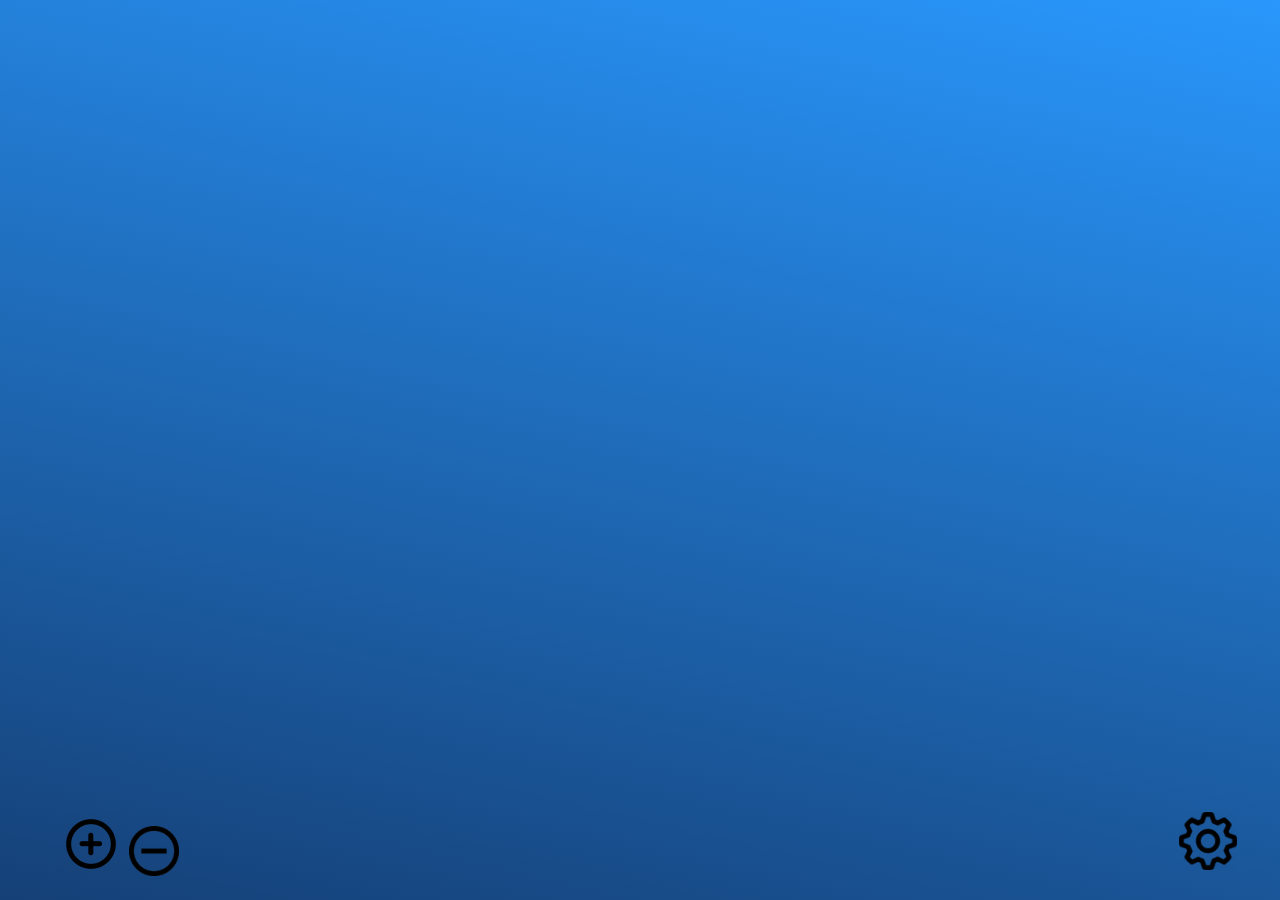
==== index.html @ 2e316955 "adds the ability to edit tile URLs and Titles" ====
<!DOCTYPE html>
<html>
<head>
    <title>New Tab</title>
        <!--Icons
            ============================-->
            <link rel="icon" type="image/png" href="static/images/beautifulicon.ico" />
        <!--CSS and Bootstrap
            ============================-->
            <link rel="stylesheet" href="static/portals.css">
            <link rel="stylesheet" href="static/menus.css">
            <!--<link rel="stylesheet" href="https://maxcdn.bootstrapcdn.com/bootswatch/3.3.7/readable/bootstrap.min.css">-->
        </head>
        <body>

            <main>
                <div class="left">
                    <div class="plusSignMenu hidden">
                        <h3> Add a new tile to your grid:</h3>
                        <input type="text" id="tileUrl" placeholder="URL - must include http(s)://" required/>
                        <input type="text" id="tileTitle" placeholder="add name of website here" required/>
                        <select id="tileCategory" placeholder="choose category" list="categoryList">
                            <option value="Productivity">Productivity</option>
                            <option value="Entertainment">Entertainment</option>
                            <option value="News">News</option>
                            <option value="Crafts">Crafts</option>
                            <option value="Uncategorized">Uncategorized</option>
                        </select>
                        <hr>
                        <button id="cancelAddTile">Cancel</button>
                        <button id="addTileButton">Add to grid!</button>
                    </div>
                    <div id="minusSignMenu" class="minusSignMenu hidden">
                        <h3>Edit or delete a tile</h3>
                        <p>Click a tile in your grid to edit or delete</p>
                        <input type="text" id="editTileUrl" placeholder="URL - must include http(s)://" required/>
                        <input type="text" id="editTileTitle" placeholder="edit name of website here" required/>
                        <select id="tileCategory" placeholder="choose category" list="categoryList">
                            <option value="Productivity">Productivity</option>
                            <option value="Entertainment">Entertainment</option>
                            <option value="News">News</option>
                            <option value="Crafts">Crafts</option>
                            <option value="Uncategorized">Uncategorized</option>
                        </select>
                        <hr>
                        <button id="cancelEditTile">Cancel</button>
                        <button id="editTileButton">Save changes D:</button>
                        <button id="deleteTileButton"><span style="background-color: red;">DELETE</span></button>
                    </div>
                </div>
                <!--Content: The grid of links, possibly using bootstrap cards?-->
                <div class="container">
                    <div id="grid"> 
                    </div>
                </div>
                <div class="right">

                <div class="settingsMenu hidden">
                        
                    <h3>Choose your grid size below:</h3>
                    <select id="gridSize">
                        <option value="3">3</option>
                        <option value="4">4</option>
                        <option value="9">9</option>
                        <option value="12">12</option>
                        <option value="18">18</option>
                    </select>
                        
                        
                        
                    <h3>Choose your background style below:</h3>
                    <select id="background-choice">
                        
                        <option value="gradient">Gradient</option>
                        
                        <option value="animated-gradient">Animated Gradient</option>
                        
                        <option value="solid-fill">Solid Color</option>
                        
                        <option value="no-color">No Background</option>
                        
                    </select>
                </div>
            </div>
        </main>

        <footer>
            <!--Content: The 2 icons described below, possibly a link to the portals landing page? (future version)-->
            <div class="footer1">
                <img height="64px" width="64px" id="plusSign" src="static/images/plussign.png">
                <img height="50px" width="50px" id="minusSign" src="static/images/minussign.png">

                
                <!-- <span class="center">Portals</span>  -->
            </div>
            <div class="footer2">

                <img height="58px" width="58px" id="cog" src="static/images/beautifulicog.png">
            </div>
        </footer>
    </body>
    <!--JS and JQuery scripts
        =================================-->
        <script src="gridSize.js"></script>
        <script src="portals.js"></script>
        <script src="background.js"></script>
        <script src="menus.js"></script>
        <script src="addTile.js"></script>
        <script src="editTile.js"></script>
        <script src="chromeBackground.js"></script>
        

    <!--<script
        src="http://code.jquery.com/jquery-3.2.1.min.js"
        integrity="sha256-hwg4gsxgFZhOsEEamdOYGBf13FyQuiTwlAQgxVSNgt4="
        crossorigin="anonymous">
    </script>
    <script src="https://maxcdn.bootstrapcdn.com/bootstrap/3.3.7/js/bootstrap.min.js"></script>-->
    </html>

<!--Requirements
====================
-User should see a grid containing their custom links in the middle of the page. Size: default to 9?  
-Each link will have text displaying either the URL or the user-selected name
-Each link will display a thumbnail image (image should be a screenshot of the site)
-User should see an icon in the bottom left-hand corner that allows them to add a link to their grid
-User should see another icon in the bottom right-hand corner that allows them to edit (rename, delete 
    and in version 2, reorder their grid panel)
-->
---- static/portals.css ----
html {
    padding: 0;
    margin: 0;
    width: 100vw;
    height: 100vh;
    font-family: Arial, Helvetica, sans-serif;
    font-size: 1.2em;

}
main {
    display: grid;
    grid-template-columns: flex;
    grid-template-rows: 92% 8%;
}
.container {
	width: 40%;
    height:100%;
	margin: 20px auto;
}

#grid {
    margin: 7% auto;
    display:grid;
    grid-template-columns: 31% 31% 31%;
    grid-template-rows: 16% 16% 16% 16% 16% 16% 16% ;
    grid-row-gap: 10%;
}
.square {
    display:grid;
    grid-template-columns: 100%;
    grid-template-rows: 25px 110px;
    grid-row-gap: 10%;
	background-color: silver;
	float: left;
	margin: 2% 6.66%;
    overflow:hidden;
    border-radius: 3%;
    box-shadow: 2px 2px 1px #888888;
    text-transform:capitalize;
}

.thumbnail {
    overflow:hidden;
}

.placeholder {
    display:grid;
    grid-template-columns: 100%;
    grid-template-rows: 25px 110px;
    grid-row-gap: 10%;
    background-color: white;
    opacity: .3;
    overflow:hidden;
    border-radius: 3%;
    margin: 2% 6.66%;
}

.plus-sign {
    margin: 0 auto;
}

 .left {
    position: absolute;
    top: 50%;
    bottom: 10%;
    right: 80%;
}
.right {
    position: absolute;
    top: 50%;
    bottom: 10%;
    left: 80%;
} 

footer {
    position: fixed;
    bottom: 0px;
    width: 100%;
    display: grid;
    grid-template-columns: 50% 50%;

}
.footer1 {
    margin: 3% 3% 3% 8%;
    text-align: left;
    width: 100%;
}

.footer2 {
    margin: 3% 8% 3% 3%;
    text-align: right;
}

.favicon {
    padding: 4px;
    border-radius: 30%;
}

 img.favicon {
    height: 19px;
    width: 19px;
 }

.tileheader {
    background: white;
    display:grid;
    grid-template-columns: 30px 170px;
    grid-template-rows: 30px;
}

.titlediv {
    padding-top: 2%;
    overflow: none;
    padding-bottom: 4px;
    
    white-space: nowrap;
}

a {
    text-decoration: none;
    color: black;
}
/*color options
==========================*/

/*Keyframes
===========================*/

@keyframes CustomAnimationRad { 
    0%{background-position:76% 100%}
    25%{background-position:25% 100%}
    75%{background-position:76% 0%}
    100%{background-position:76% 100%}
}

@keyframes CustomAnimationLin { 
    0%{background-position:0% 79%}
    50%{background-position:100% 22%}
    100%{background-position:0% 79%}
}
---- static/menus.css ----
.settingsMenu {
	
	background-color: white;
	border: 1px solid black;
	border-radius: 3%;
	height: 300px;
	width: 150px;
	text-align: center;
	vertical-align: middle;
	margin-right: 0;
}

.plusSignMenu {
	background-color: white;
	border: 1px solid black;
	border-radius: 3%;
	height: 190px;
	width: 175px;
	text-align: center;
	vertical-align: middle;
	margin-right: 0;
}

.minusSignMenu {
	background-color: white;
	border: 1px solid black;
	border-radius: 3%;
	height: 260px;
	width: 175px;
	text-align: center;
	vertical-align: middle;
	margin-right: 0;
}

.hidden {
	display: none;
}

input.error::-webkit-input-placeholder {
  color: red;
}

/* TODO: fix width of labels */
#tileUrl, #tileTitle, #tileCategory{
	width: 165px;
}
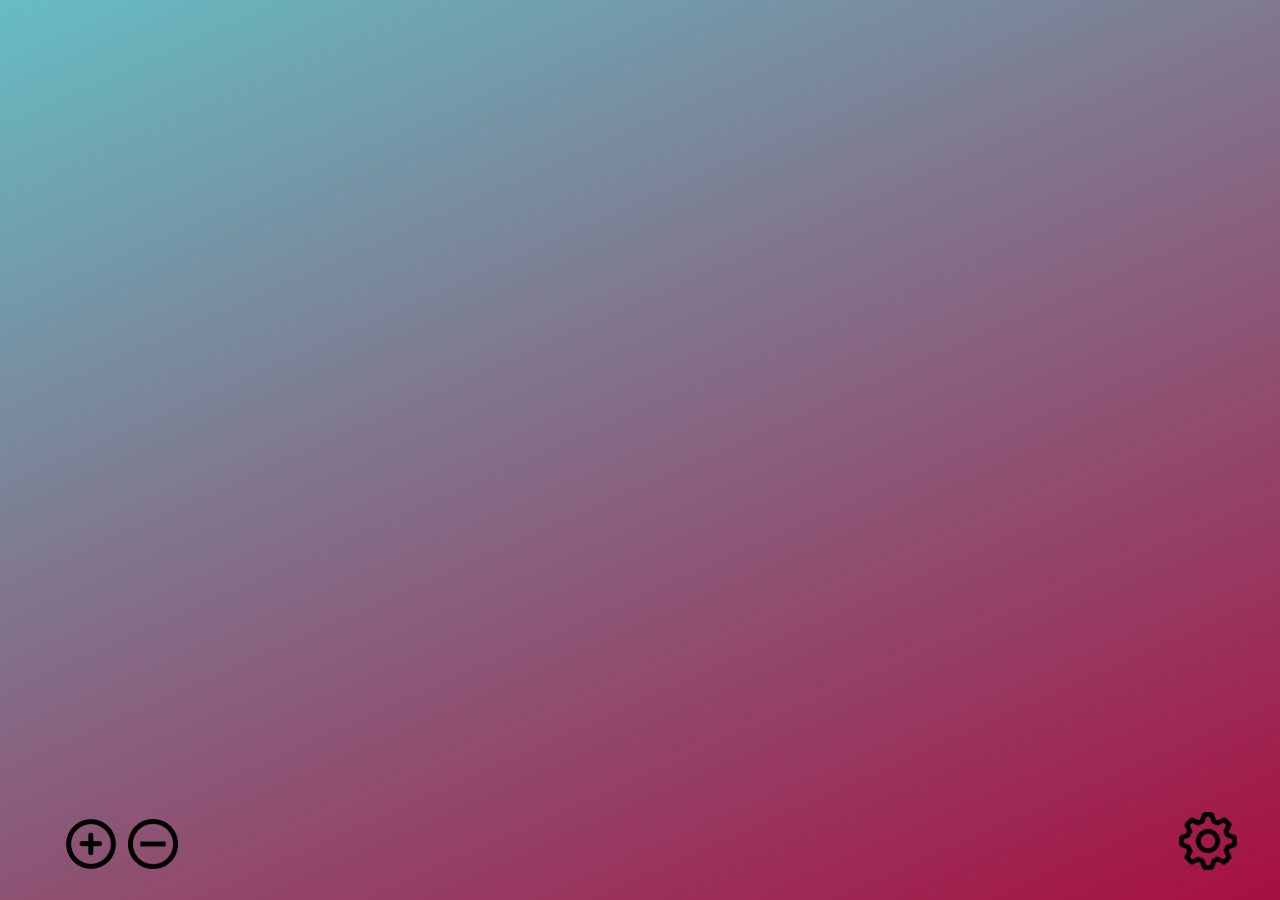
==== commit 3b5b02bd: "second round of tile redesign" ====
--- a/index.html
+++ b/index.html
@@ -2,9 +2,10 @@
 <html>
 <head>
     <title>New Tab</title>
-        <!--Icons
+        <!--Icons and Fonts
             ============================-->
-            <link rel="icon" type="image/png" href="static/images/beautifulicon.ico" />
+            <!-- <link rel="icon" type="image/png" href="static/images/beautifulicon.ico" /> -->
+            <link href="https://fonts.googleapis.com/css?family=Fira+Sans:500" rel="stylesheet">
         <!--CSS and Bootstrap
             ============================-->
             <link rel="stylesheet" href="static/portals.css">
@@ -60,10 +61,13 @@
                     <h3>Choose your grid size below:</h3>
                     <select id="gridSize">
                         <option value="3">3</option>
-                        <option value="4">4</option>
+                        <option value="6">6</option>
                         <option value="9">9</option>
                         <option value="12">12</option>
+                        <option value="15">15</option>
                         <option value="18">18</option>
+                        <option value="21">21</option>
+                        <option value="24">24</option>
                     </select>
                         
                         
--- a/static/portals.css
+++ b/static/portals.css
@@ -3,8 +3,8 @@
     margin: 0;
     width: 100vw;
     height: 100vh;
-    font-family: Arial, Helvetica, sans-serif;
-    font-size: 1.2em;
+    font-family: 'Fira Sans', sans-serif;
+    font-size: 1.1em;
 
 }
 main {
@@ -19,44 +19,53 @@
 }
 
 #grid {
-    margin: 7% auto;
+    margin: 14% auto;
     display:grid;
     grid-template-columns: 31% 31% 31%;
     grid-template-rows: 16% 16% 16% 16% 16% 16% 16% ;
     grid-row-gap: 10%;
+    grid-column-gap: 5.5%;
 }
 .square {
     display:grid;
     grid-template-columns: 100%;
-    grid-template-rows: 25px 110px;
+    grid-template-rows: 25px 50px;
     grid-row-gap: 10%;
-	background-color: silver;
+    background-color: rgba(0, 0, 0, 0.419);
 	float: left;
 	margin: 2% 6.66%;
     overflow:hidden;
-    border-radius: 3%;
-    box-shadow: 2px 2px 1px #888888;
+    /* box-shadow: 2px 2px 1px #888888; */
     text-transform:capitalize;
 }
 
 .thumbnail {
     overflow:hidden;
+    height: 25px;
+    width: 25px;
+    margin: auto;
+    /* background-color: rgba(255, 255, 255, 0.3); */
+    /* padding: 7%; */
+    /* border-radius: 35%; */
+    /*box-shadow: 10px 10px 10px white;*/
 }
 
 .placeholder {
     display:grid;
+    width: 200px;
     grid-template-columns: 100%;
-    grid-template-rows: 25px 110px;
+    grid-template-rows: 25px 50px;
     grid-row-gap: 10%;
     background-color: white;
     opacity: .3;
     overflow:hidden;
-    border-radius: 3%;
     margin: 2% 6.66%;
 }
 
 .plus-sign {
-    margin: 0 auto;
+    margin: 7% auto;
+    height: 50px;
+    width: 50px;
 }
 
  .left {
@@ -77,6 +86,7 @@
     bottom: 0px;
     width: 100%;
     display: grid;
+    z-index: -999;
     grid-template-columns: 50% 50%;
 
 }
@@ -84,6 +94,10 @@
     margin: 3% 3% 3% 8%;
     text-align: left;
     width: 100%;
+}
+
+#minusSign {
+    margin-bottom: 1%;
 }
 
 .footer2 {
@@ -94,6 +108,7 @@
 .favicon {
     padding: 4px;
     border-radius: 30%;
+    display: none;
 }
 
  img.favicon {
@@ -102,20 +117,28 @@
  }
 
 .tileheader {
-    background: white;
-    display:grid;
+    background: rgba(0, 0, 0, 0);
+    color: white;
+    margin: auto;
+    display: grid;
     grid-template-columns: 30px 170px;
     grid-template-rows: 30px;
+    font-family: 'Fira Sans', sans-serif;
 }
 
 .titlediv {
     padding-top: 2%;
     overflow: none;
     padding-bottom: 4px;
-    
+    width: 200px;
     white-space: nowrap;
 }
-
+.titlediv p {
+    text-align: center;
+    margin-top: 10px;
+    padding-left: 7px;
+    padding-right: 7px;
+}
 a {
     text-decoration: none;
     color: black;
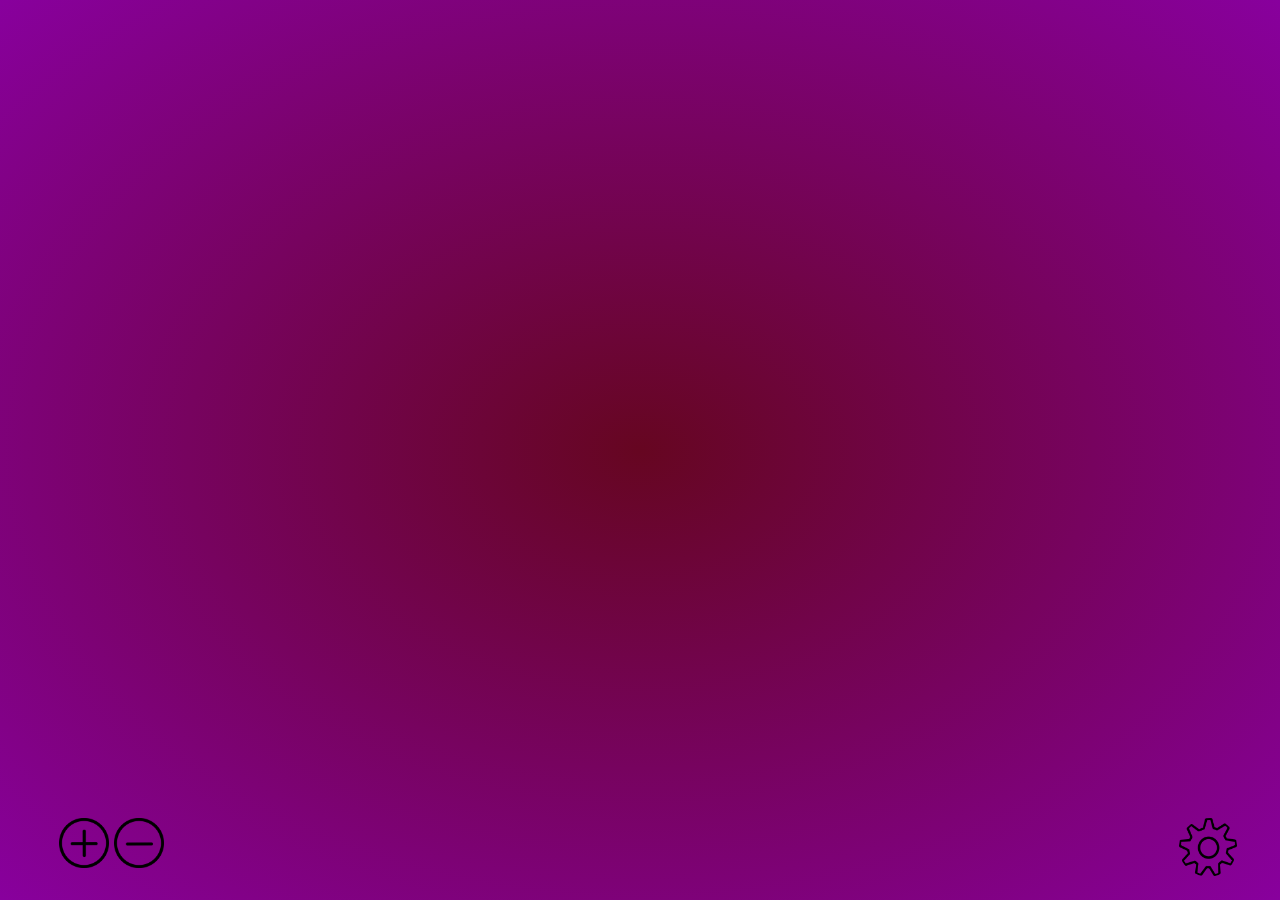
==== commit 9da8d87f: "changes minus and plus sign, cog still WIP" ====
--- a/index.html
+++ b/index.html
@@ -91,7 +91,7 @@
         <footer>
             <!--Content: The 2 icons described below, possibly a link to the portals landing page? (future version)-->
             <div class="footer1">
-                <img height="64px" width="64px" id="plusSign" src="static/images/plussign.png">
+                <img height="50px" width="50px" id="plusSign" src="static/images/plussign.png">
                 <img height="50px" width="50px" id="minusSign" src="static/images/minussign.png">
 
                 
@@ -99,7 +99,7 @@
             </div>
             <div class="footer2">
 
-                <img height="58px" width="58px" id="cog" src="static/images/beautifulicog.png">
+                <img height="58px" width="58px" id="cog" src="static/images/cog.png">
             </div>
         </footer>
     </body>
--- a/static/portals.css
+++ b/static/portals.css
@@ -86,7 +86,6 @@
     bottom: 0px;
     width: 100%;
     display: grid;
-    z-index: -999;
     grid-template-columns: 50% 50%;
 
 }
@@ -94,10 +93,6 @@
     margin: 3% 3% 3% 8%;
     text-align: left;
     width: 100%;
-}
-
-#minusSign {
-    margin-bottom: 1%;
 }
 
 .footer2 {
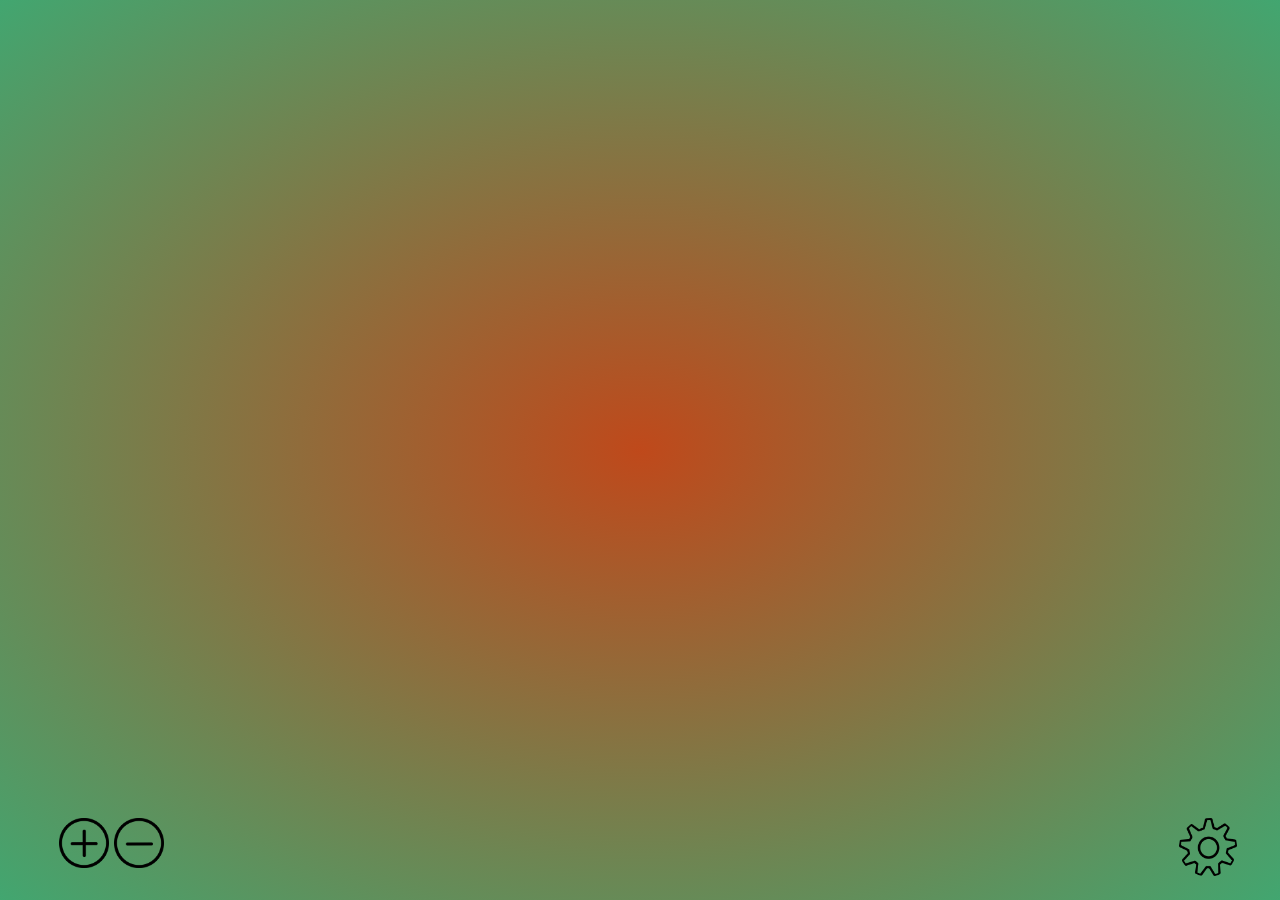
==== commit f2c96291: "adds hover effect to plus, minus, and cog icons" ====
--- a/index.html
+++ b/index.html
@@ -91,15 +91,15 @@
         <footer>
             <!--Content: The 2 icons described below, possibly a link to the portals landing page? (future version)-->
             <div class="footer1">
-                <img height="50px" width="50px" id="plusSign" src="static/images/plussign.png">
-                <img height="50px" width="50px" id="minusSign" src="static/images/minussign.png">
+                <img id="plusSign" src="static/images/plussign.png">
+                <img id="minusSign" src="static/images/minussign.png">
 
                 
                 <!-- <span class="center">Portals</span>  -->
             </div>
             <div class="footer2">
 
-                <img height="58px" width="58px" id="cog" src="static/images/cog.png">
+                <img id="cog" src="static/images/cog.png">
             </div>
         </footer>
     </body>
--- a/static/portals.css
+++ b/static/portals.css
@@ -39,6 +39,16 @@
     text-transform:capitalize;
 }
 
+.square:hover {
+    background-color: rgba(255, 255, 255, 0.3);
+    color: black;
+}
+
+.square:active {
+    background-color: rgba(0, 0, 0, 0.419);
+    color: white;
+}
+
 .thumbnail {
     overflow:hidden;
     height: 25px;
@@ -62,6 +72,10 @@
     margin: 2% 6.66%;
 }
 
+.placeholder:hover {
+    background-color: rgba(0, 0, 0, 0.419);
+}
+
 .plus-sign {
     margin: 7% auto;
     height: 50px;
@@ -98,6 +112,36 @@
 .footer2 {
     margin: 3% 8% 3% 3%;
     text-align: right;
+}
+
+#plusSign {
+    height: 50px;
+    width: 50px;
+}
+
+#plusSign:hover {
+    height: 60px;
+    width: 60px;
+}
+
+#minusSign {
+    height:50px;
+    width: 50px;
+}
+
+#minusSign:hover {
+    height:60px;
+    width: 60px;
+}
+
+#cog {
+    height: 58px;
+    width: 58px;
+}
+
+#cog:hover {
+    height: 68px;
+    width: 68px;
 }
 
 .favicon {
@@ -133,7 +177,17 @@
     margin-top: 10px;
     padding-left: 7px;
     padding-right: 7px;
-}
+    color: inherit;
+}
+
+.square:hover .titlediv {
+    color: black;
+}
+
+.square:active .titlediv {
+    color: white;
+}
+
 a {
     text-decoration: none;
     color: black;
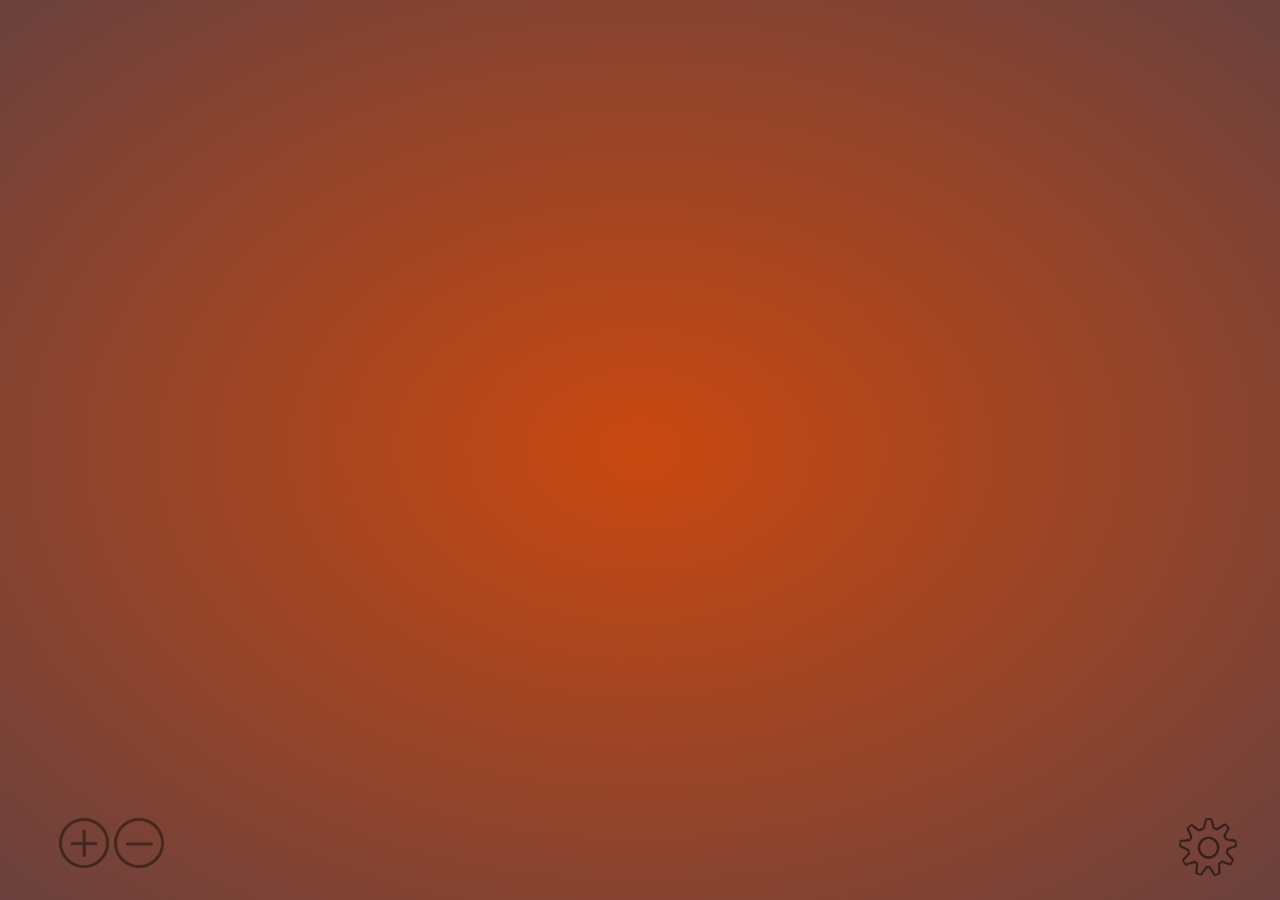
==== commit 166eabfe: "restyles add menu, and adds css for future grid menu icon" ====
--- a/index.html
+++ b/index.html
@@ -17,19 +17,24 @@
             <main>
                 <div class="left">
                     <div class="plusSignMenu hidden">
-                        <h3> Add a new tile to your grid:</h3>
+                        <h3> Add a tile to your grid:</h3>
+                        
+                        <input type="text" id="tileTitle" placeholder="add name of website here" required/>
                         <input type="text" id="tileUrl" placeholder="URL - must include http(s)://" required/>
-                        <input type="text" id="tileTitle" placeholder="add name of website here" required/>
+                        
                         <select id="tileCategory" placeholder="choose category" list="categoryList">
+                            <option value="none" class="grey" selected disabled >Choose a category below <span>&#9662;</span></option>
                             <option value="Productivity">Productivity</option>
                             <option value="Entertainment">Entertainment</option>
                             <option value="News">News</option>
                             <option value="Crafts">Crafts</option>
                             <option value="Uncategorized">Uncategorized</option>
                         </select>
-                        <hr>
-                        <button id="cancelAddTile">Cancel</button>
-                        <button id="addTileButton">Add to grid!</button>
+                        <div>
+                            <button id="cancelAddTile">Cancel</button>
+                            <button id="addTileButton">Add to grid!</button>
+                        </div>
+                 
                     </div>
                     <div id="minusSignMenu" class="minusSignMenu hidden">
                         <h3>Edit or delete a tile</h3>
@@ -93,6 +98,14 @@
             <div class="footer1">
                 <img id="plusSign" src="static/images/plussign.png">
                 <img id="minusSign" src="static/images/minussign.png">
+                
+                <!-- to be used for grid/edit menus once we have menu tabs working -->
+                <!-- <div class="gridMenu">
+                    <div></div>
+                    <div></div>
+                    <div></div>
+                    <div></div>
+                </div> -->
 
                 
                 <!-- <span class="center">Portals</span>  -->
--- a/static/portals.css
+++ b/static/portals.css
@@ -19,7 +19,7 @@
 }
 
 #grid {
-    margin: 14% auto;
+    margin: 20% auto;
     display:grid;
     grid-template-columns: 31% 31% 31%;
     grid-template-rows: 16% 16% 16% 16% 16% 16% 16% ;
@@ -98,6 +98,7 @@
 footer {
     position: fixed;
     bottom: 0px;
+    max-height: 120px;
     width: 100%;
     display: grid;
     grid-template-columns: 50% 50%;
@@ -105,18 +106,21 @@
 }
 .footer1 {
     margin: 3% 3% 3% 8%;
+    max-height: 120px;
     text-align: left;
     width: 100%;
 }
 
 .footer2 {
     margin: 3% 8% 3% 3%;
+    max-height: 120px;
     text-align: right;
 }
 
 #plusSign {
     height: 50px;
     width: 50px;
+    opacity: 0.419;
 }
 
 #plusSign:hover {
@@ -127,6 +131,7 @@
 #minusSign {
     height:50px;
     width: 50px;
+    opacity: 0.419;
 }
 
 #minusSign:hover {
@@ -137,6 +142,7 @@
 #cog {
     height: 58px;
     width: 58px;
+    opacity: 0.519;
 }
 
 #cog:hover {
@@ -192,6 +198,20 @@
     text-decoration: none;
     color: black;
 }
+
+.gridMenu {
+    height: 58px;
+    width: 75px;
+}
+
+.gridMenu * {
+    height: 20px;
+    width: 28px;
+    background: rgba(0, 0, 0, 0.419);
+    display: inline-block;
+    margin-left: 0;
+    margin-bottom: 2px;
+}
 /*color options
 ==========================*/
 
--- a/static/menus.css
+++ b/static/menus.css
@@ -11,16 +11,41 @@
 }
 
 .plusSignMenu {
-	background-color: white;
-	border: 1px solid black;
-	border-radius: 3%;
-	height: 190px;
-	width: 175px;
+	position: absolute;
+	bottom: 0;
+	left: 0;
+	background-color: rgba(0, 0, 0, 0.419);
+	/* border: 1px solid black; */
+	/* border-radius: 3%; */
+	height: 255px;
+	width: 225px;
 	text-align: center;
+	color: white;
 	vertical-align: middle;
-	margin-right: 0;
+	padding-top: 5%;
 }
-
+.plusSignMenu input, .plusSignMenu select{
+	height: 10%;
+	margin-top: 5%;
+	width: 77.5%;
+	opacity: .7; 
+}
+select#tileCategory {
+	border-radius: 0;
+	-webkit-appearance: none;
+	width:76.5%;
+	height: 12.5%;
+	padding-left: 3px;
+	margin-left: 3px;
+}
+.plusSignMenu button{
+	margin: 15% 2%;
+	width: 78px;
+	background: white;
+    opacity: .7;
+	padding: 3% 1%;
+	
+}
 .minusSignMenu {
 	background-color: white;
 	border: 1px solid black;
@@ -39,7 +64,9 @@
 input.error::-webkit-input-placeholder {
   color: red;
 }
-
+ #tileCategory disabled {
+	 color: rgb(116, 116, 116);
+ }
 /* TODO: fix width of labels */
 #tileUrl, #tileTitle, #tileCategory{
 	width: 165px;
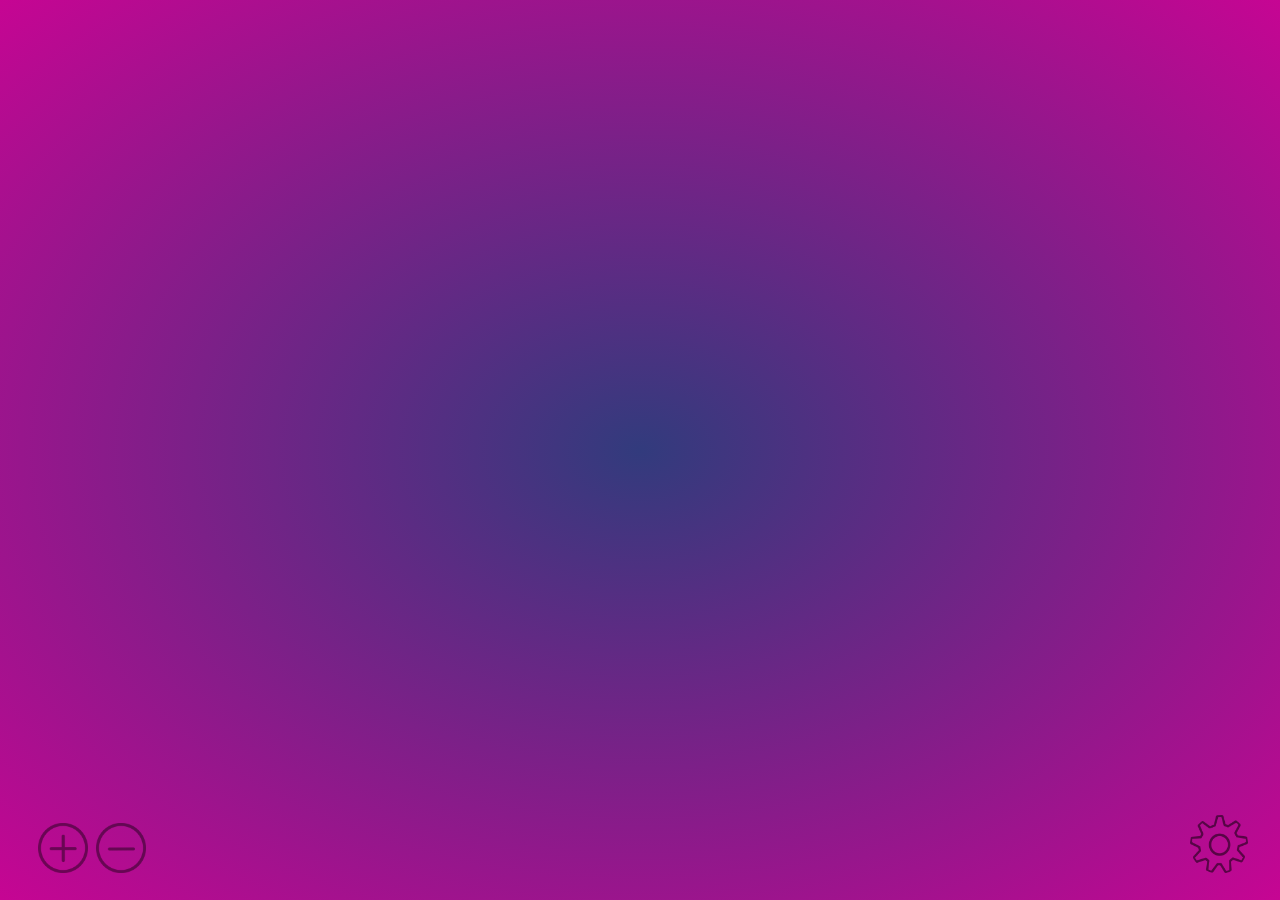
==== commit 3281d14b: "redesigns edit and settings menus" ====
--- a/index.html
+++ b/index.html
@@ -23,7 +23,7 @@
                         <input type="text" id="tileUrl" placeholder="URL - must include http(s)://" required/>
                         
                         <select id="tileCategory" placeholder="choose category" list="categoryList">
-                            <option value="none" class="grey" selected disabled >Choose a category below <span>&#9662;</span></option>
+                            <option value="none" class="grey" selected disabled >Choose a category below <span class="arrow">&#9662;</span></option>
                             <option value="Productivity">Productivity</option>
                             <option value="Entertainment">Entertainment</option>
                             <option value="News">News</option>
@@ -31,27 +31,28 @@
                             <option value="Uncategorized">Uncategorized</option>
                         </select>
                         <div>
+                            <button id="addTileButton">Add to Grid</button>
                             <button id="cancelAddTile">Cancel</button>
-                            <button id="addTileButton">Add to grid!</button>
                         </div>
                  
                     </div>
                     <div id="minusSignMenu" class="minusSignMenu hidden">
                         <h3>Edit or delete a tile</h3>
-                        <p>Click a tile in your grid to edit or delete</p>
+                        <p>Click a tile to edit or delete</p>
                         <input type="text" id="editTileUrl" placeholder="URL - must include http(s)://" required/>
                         <input type="text" id="editTileTitle" placeholder="edit name of website here" required/>
-                        <select id="tileCategory" placeholder="choose category" list="categoryList">
+                        <select id="tileEditCategory" placeholder="choose category" list="categoryList">
+                            <option value="none" class="grey" selected disabled >Choose a category below<span class="arrow">&#9662;</span></option>
                             <option value="Productivity">Productivity</option>
                             <option value="Entertainment">Entertainment</option>
                             <option value="News">News</option>
                             <option value="Crafts">Crafts</option>
                             <option value="Uncategorized">Uncategorized</option>
                         </select>
-                        <hr>
+                        <button id="editTileButton">Save Edits</button>
                         <button id="cancelEditTile">Cancel</button>
-                        <button id="editTileButton">Save changes D:</button>
-                        <button id="deleteTileButton"><span style="background-color: red;">DELETE</span></button>
+                        <button title="This can't be undone" id="deleteTileButton">Delete</button>
+
                     </div>
                 </div>
                 <!--Content: The grid of links, possibly using bootstrap cards?-->
@@ -63,8 +64,9 @@
 
                 <div class="settingsMenu hidden">
                         
-                    <h3>Choose your grid size below:</h3>
+                    <h3>Choose grid size below:</h3>
                     <select id="gridSize">
+                        <option value="none" class="grey" selected disabled >Choose number of tiles below<span class="arrow">&#9662;</span></option>
                         <option value="3">3</option>
                         <option value="6">6</option>
                         <option value="9">9</option>
@@ -77,44 +79,24 @@
                         
                         
                         
-                    <h3>Choose your background style below:</h3>
+                    <h3>Choose background style below:</h3>
                     <select id="background-choice">
-                        
+
+                        <option value="none" class="grey" selected disabled >Choose background style below<span class="arrow">&#9662;</span></option>
                         <option value="gradient">Gradient</option>
-                        
                         <option value="animated-gradient">Animated Gradient</option>
-                        
-                        <option value="solid-fill">Solid Color</option>
-                        
+                        <option value="solid-fill">Solid Color</option>                        
                         <option value="no-color">No Background</option>
                         
                     </select>
                 </div>
             </div>
+
+            <img id="plusSign" src="static/images/plussign.png">
+            <img id="minusSign" src="static/images/minussign.png">
+            <img id="cog" src="static/images/cog.png">
+
         </main>
-
-        <footer>
-            <!--Content: The 2 icons described below, possibly a link to the portals landing page? (future version)-->
-            <div class="footer1">
-                <img id="plusSign" src="static/images/plussign.png">
-                <img id="minusSign" src="static/images/minussign.png">
-                
-                <!-- to be used for grid/edit menus once we have menu tabs working -->
-                <!-- <div class="gridMenu">
-                    <div></div>
-                    <div></div>
-                    <div></div>
-                    <div></div>
-                </div> -->
-
-                
-                <!-- <span class="center">Portals</span>  -->
-            </div>
-            <div class="footer2">
-
-                <img id="cog" src="static/images/cog.png">
-            </div>
-        </footer>
     </body>
     <!--JS and JQuery scripts
         =================================-->
--- a/static/portals.css
+++ b/static/portals.css
@@ -13,13 +13,14 @@
     grid-template-rows: 92% 8%;
 }
 .container {
-	width: 40%;
-    height:100%;
+	max-width: 40%;
+    max-height:100%;
 	margin: 20px auto;
 }
 
 #grid {
     margin: 20% auto;
+    margin-bottom: 0;
     display:grid;
     grid-template-columns: 31% 31% 31%;
     grid-template-rows: 16% 16% 16% 16% 16% 16% 16% ;
@@ -86,38 +87,21 @@
     position: absolute;
     top: 50%;
     bottom: 10%;
-    right: 80%;
+    /* right: 80%; */
 }
 .right {
     position: absolute;
     top: 50%;
     bottom: 10%;
-    left: 80%;
+    min-width: 20%;
+    /* left: 80%; */
 } 
 
-footer {
+
+#plusSign {
     position: fixed;
-    bottom: 0px;
-    max-height: 120px;
-    width: 100%;
-    display: grid;
-    grid-template-columns: 50% 50%;
-
-}
-.footer1 {
-    margin: 3% 3% 3% 8%;
-    max-height: 120px;
-    text-align: left;
-    width: 100%;
-}
-
-.footer2 {
-    margin: 3% 8% 3% 3%;
-    max-height: 120px;
-    text-align: right;
-}
-
-#plusSign {
+    left: 3%;
+    bottom: 3%;
     height: 50px;
     width: 50px;
     opacity: 0.419;
@@ -129,6 +113,9 @@
 }
 
 #minusSign {
+    position: fixed;
+    left: 7.5%;
+    bottom: 3%;
     height:50px;
     width: 50px;
     opacity: 0.419;
@@ -140,6 +127,9 @@
 }
 
 #cog {
+    position:fixed;
+    bottom: 3%;
+    left: 93%;
     height: 58px;
     width: 58px;
     opacity: 0.519;
--- a/static/menus.css
+++ b/static/menus.css
@@ -1,22 +1,21 @@
 .settingsMenu {
-	
-	background-color: white;
-	border: 1px solid black;
-	border-radius: 3%;
-	height: 300px;
-	width: 150px;
+	position: absolute;
+	bottom: 1.3em;
+	left: 89em;
+	background-color: rgba(0, 0, 0, 0.419);
+	height: 230px;
+	width: 225px;
 	text-align: center;
+	color: white;
 	vertical-align: middle;
-	margin-right: 0;
+	padding-top: 5%;
 }
 
-.plusSignMenu {
+.plusSignMenu, #minusSignMenu {
 	position: absolute;
-	bottom: 0;
-	left: 0;
+	bottom: 1.3em;
+	left: 2em;
 	background-color: rgba(0, 0, 0, 0.419);
-	/* border: 1px solid black; */
-	/* border-radius: 3%; */
 	height: 255px;
 	width: 225px;
 	text-align: center;
@@ -24,37 +23,50 @@
 	vertical-align: middle;
 	padding-top: 5%;
 }
-.plusSignMenu input, .plusSignMenu select{
+.plusSignMenu input, .plusSignMenu select, .minusSignMenu input, .minusSignMenu select, .settingsMenu select {
 	height: 10%;
 	margin-top: 5%;
 	width: 77.5%;
 	opacity: .7; 
 }
-select#tileCategory {
+select#tileCategory, select#gridSize, select#background-choice{
 	border-radius: 0;
 	-webkit-appearance: none;
 	width:76.5%;
 	height: 12.5%;
 	padding-left: 3px;
-	margin-left: 3px;
+	margin-left: 1px;
 }
-.plusSignMenu button{
+.plusSignMenu button, .minusSignMenu button{
 	margin: 15% 2%;
+	margin-bottom: 2%;
 	width: 78px;
 	background: white;
     opacity: .7;
 	padding: 3% 1%;
 	
 }
-.minusSignMenu {
-	background-color: white;
-	border: 1px solid black;
-	border-radius: 3%;
-	height: 260px;
-	width: 175px;
-	text-align: center;
-	vertical-align: middle;
-	margin-right: 0;
+
+#minusSignMenu {
+	height: 345px; 
+}
+
+#deleteTileButton {
+	margin-top: 0;
+}
+#deleteTileButton:hover {
+	background: red;
+	opacity: .6;
+	color: white;
+	font-weight: bold;
+}
+select#tileEditCategory {
+    border-radius: 0;
+    -webkit-appearance: none;
+    width: 80.2%;
+    height: 12.5%;
+    padding-left: 3px;
+    margin-left: 1px;
 }
 
 .hidden {
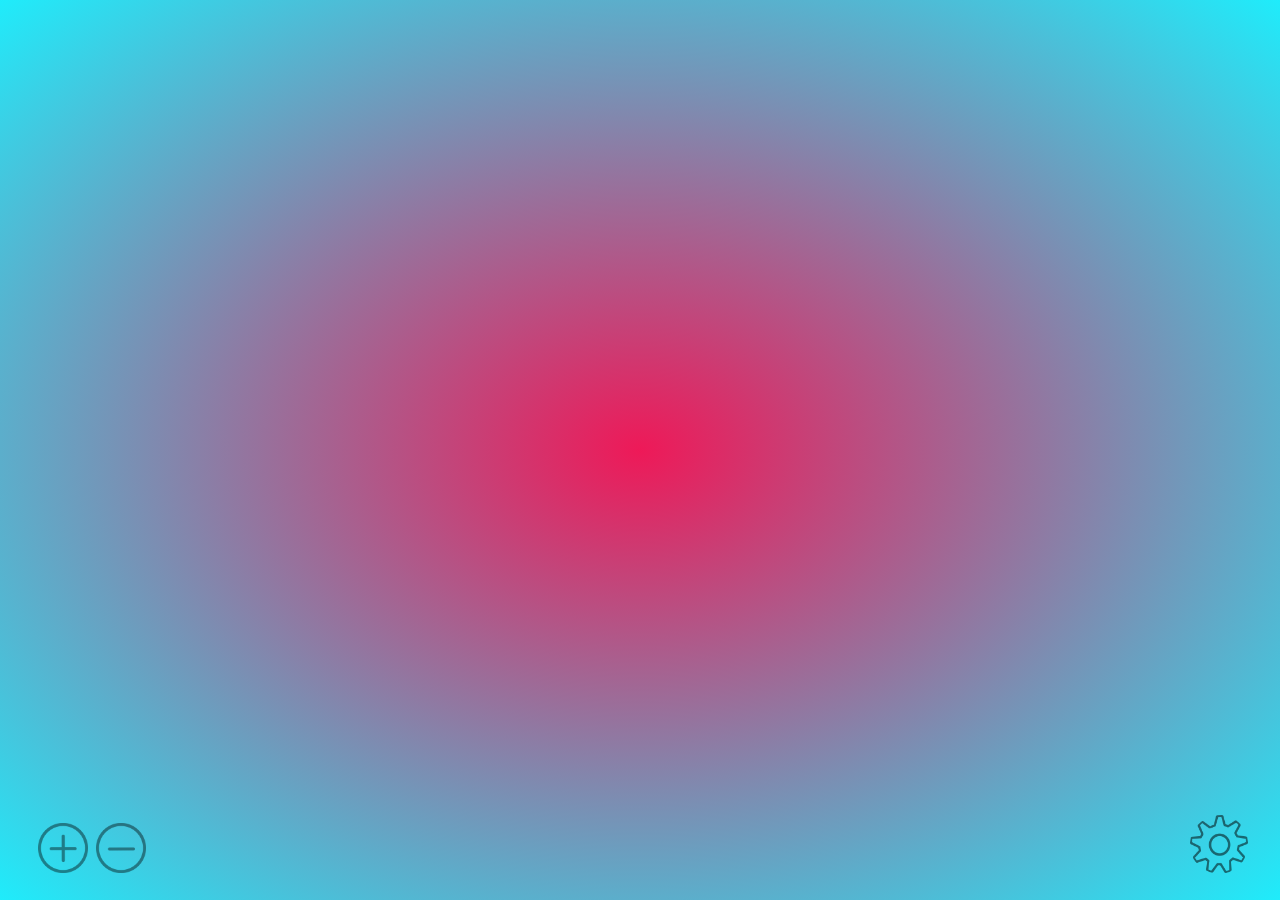
==== commit 4e9f3d1b: "makes small changes to categories of menus and changes order ofbackground options. Also increases he" ====
--- a/index.html
+++ b/index.html
@@ -24,10 +24,10 @@
                         
                         <select id="tileCategory" placeholder="choose category" list="categoryList">
                             <option value="none" class="grey" selected disabled >Choose a category below <span class="arrow">&#9662;</span></option>
+                            <option value="Coding">Coding</option>
                             <option value="Productivity">Productivity</option>
                             <option value="Entertainment">Entertainment</option>
                             <option value="News">News</option>
-                            <option value="Crafts">Crafts</option>
                             <option value="Uncategorized">Uncategorized</option>
                         </select>
                         <div>
@@ -39,14 +39,14 @@
                     <div id="minusSignMenu" class="minusSignMenu hidden">
                         <h3>Edit or delete a tile</h3>
                         <p>Click a tile to edit or delete</p>
-                        <input type="text" id="editTileUrl" placeholder="URL - must include http(s)://" required/>
                         <input type="text" id="editTileTitle" placeholder="edit name of website here" required/>
+                        <input type="text" id="editTileUrl" placeholder="URL - must include http(s)://" required/>                        
                         <select id="tileEditCategory" placeholder="choose category" list="categoryList">
                             <option value="none" class="grey" selected disabled >Choose a category below<span class="arrow">&#9662;</span></option>
+                            <option value="Coding">Coding</option>
                             <option value="Productivity">Productivity</option>
                             <option value="Entertainment">Entertainment</option>
                             <option value="News">News</option>
-                            <option value="Crafts">Crafts</option>
                             <option value="Uncategorized">Uncategorized</option>
                         </select>
                         <button id="editTileButton">Save Edits</button>
@@ -83,8 +83,8 @@
                     <select id="background-choice">
 
                         <option value="none" class="grey" selected disabled >Choose background style below<span class="arrow">&#9662;</span></option>
+                        <option value="animated-gradient">Animated Gradient</option>
                         <option value="gradient">Gradient</option>
-                        <option value="animated-gradient">Animated Gradient</option>
                         <option value="solid-fill">Solid Color</option>                        
                         <option value="no-color">No Background</option>
                         
--- a/static/portals.css
+++ b/static/portals.css
@@ -7,25 +7,30 @@
     font-size: 1.1em;
 
 }
-main {
-    display: grid;
-    grid-template-columns: flex;
-    grid-template-rows: 92% 8%;
-}
+
+ main {
+    display: flex;
+} 
+
+.container, .right, .left {
+    display: inline-block;   
+}
+
 .container {
-	max-width: 40%;
+    display: flex;
+	width: 40%;
     max-height:100%;
-	margin: 20px auto;
+	margin: 20px 30%;
 }
 
 #grid {
     margin: 20% auto;
     margin-bottom: 0;
     display:grid;
-    grid-template-columns: 31% 31% 31%;
-    grid-template-rows: 16% 16% 16% 16% 16% 16% 16% ;
+    grid-template-columns: 1fr 1fr 1fr;
+    grid-template-rows: 1fr 1fr 1fr 1fr 1fr 1fr 1fr;
     grid-row-gap: 10%;
-    grid-column-gap: 5.5%;
+    grid-column-gap: 2.5%; 
 }
 .square {
     display:grid;
@@ -34,9 +39,8 @@
     grid-row-gap: 10%;
     background-color: rgba(0, 0, 0, 0.419);
 	float: left;
-	margin: 2% 6.66%;
+	margin: 2% 2%;
     overflow:hidden;
-    /* box-shadow: 2px 2px 1px #888888; */
     text-transform:capitalize;
 }
 
@@ -63,14 +67,14 @@
 
 .placeholder {
     display:grid;
-    width: 200px;
+    width: 180px;
     grid-template-columns: 100%;
     grid-template-rows: 25px 50px;
     grid-row-gap: 10%;
     background-color: white;
     opacity: .3;
     overflow:hidden;
-    margin: 2% 6.66%;
+    margin: 2% 2%;
 }
 
 .placeholder:hover {
@@ -86,17 +90,17 @@
  .left {
     position: absolute;
     top: 50%;
+    left: 0;
     bottom: 10%;
-    /* right: 80%; */
+    width: 30%;
 }
 .right {
     position: absolute;
     top: 50%;
+    right: 0;
     bottom: 10%;
-    min-width: 20%;
-    /* left: 80%; */
-} 
-
+    width: 30%;
+}
 
 #plusSign {
     position: fixed;
@@ -155,26 +159,30 @@
     background: rgba(0, 0, 0, 0);
     color: white;
     margin: auto;
+    padding: 1.5%;
     display: grid;
-    grid-template-columns: 30px 170px;
+    grid-template-columns: 30px 150px;
     grid-template-rows: 30px;
     font-family: 'Fira Sans', sans-serif;
 }
 
-.titlediv {
+.tileheader p {
     padding-top: 2%;
     overflow: none;
     padding-bottom: 4px;
-    width: 200px;
+    width: 180px;
     white-space: nowrap;
-}
-.titlediv p {
     text-align: center;
+    margin-top: 10px;
+    /* padding-left: 7px;
+    padding-right: 7px; */
+}
+/* .titlediv p {
     margin-top: 10px;
     padding-left: 7px;
     padding-right: 7px;
     color: inherit;
-}
+} */
 
 .square:hover .titlediv {
     color: black;
@@ -189,6 +197,9 @@
     color: black;
 }
 
+a.urls {
+    width: 100%;
+}
 .gridMenu {
     height: 58px;
     width: 75px;
--- a/static/menus.css
+++ b/static/menus.css
@@ -1,17 +1,18 @@
 .settingsMenu {
-	position: absolute;
-	bottom: 1.3em;
-	left: 89em;
+	z-index: 100;
+	position: fixed;
+	bottom: 12%;
+	right: 2%;
 	background-color: rgba(0, 0, 0, 0.419);
 	height: 230px;
 	width: 225px;
 	text-align: center;
 	color: white;
 	vertical-align: middle;
-	padding-top: 5%;
 }
 
 .plusSignMenu, #minusSignMenu {
+	z-index: 100;
 	position: absolute;
 	bottom: 1.3em;
 	left: 2em;
@@ -21,7 +22,6 @@
 	text-align: center;
 	color: white;
 	vertical-align: middle;
-	padding-top: 5%;
 }
 .plusSignMenu input, .plusSignMenu select, .minusSignMenu input, .minusSignMenu select, .settingsMenu select {
 	height: 10%;
@@ -48,7 +48,7 @@
 }
 
 #minusSignMenu {
-	height: 345px; 
+	height: 355px; 
 }
 
 #deleteTileButton {
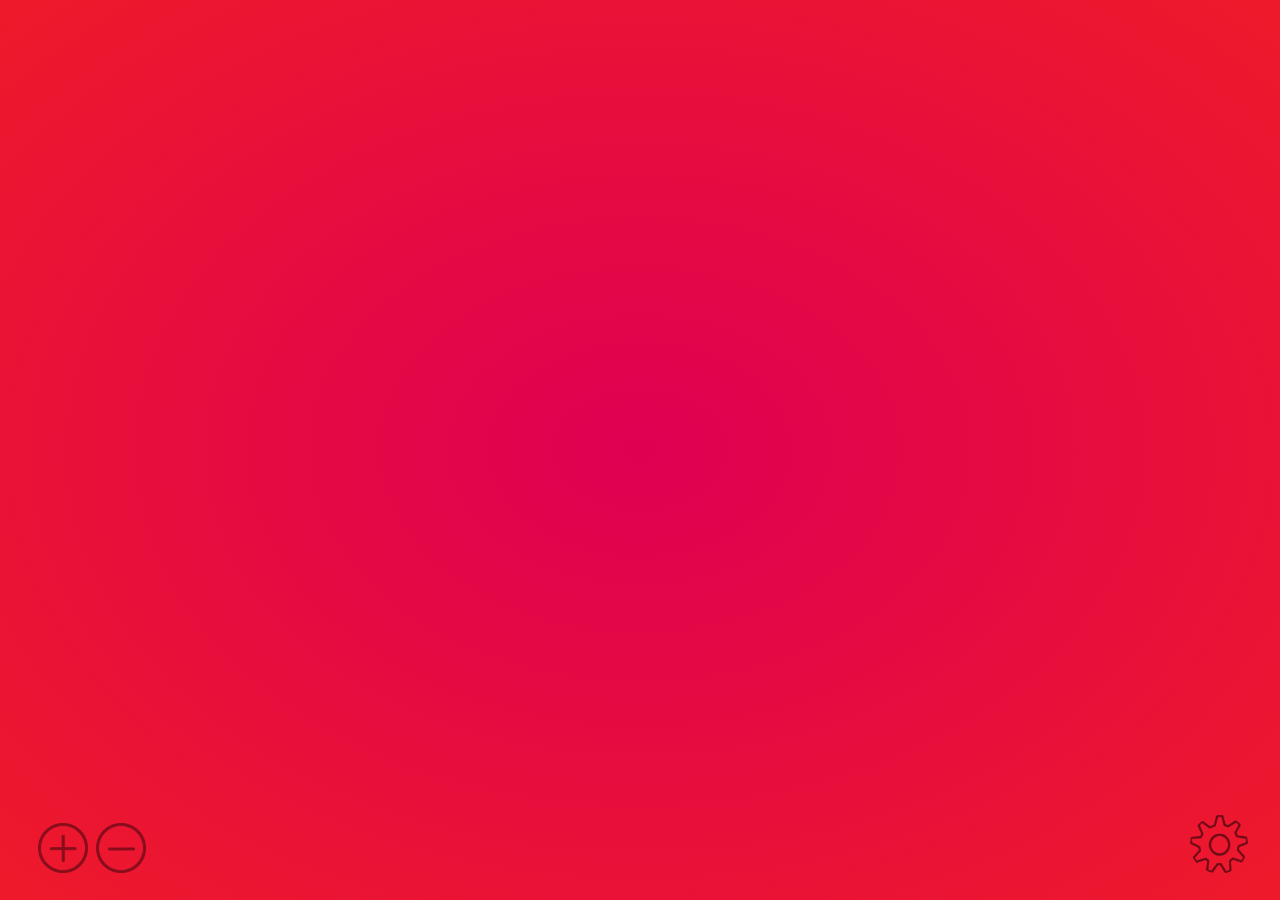
==== commit 7f16680e: "removes comments for unused components" ====
--- a/index.html
+++ b/index.html
@@ -6,11 +6,10 @@
             ============================-->
             <!-- <link rel="icon" type="image/png" href="static/images/beautifulicon.ico" /> -->
             <link href="https://fonts.googleapis.com/css?family=Fira+Sans:500" rel="stylesheet">
-        <!--CSS and Bootstrap
+        <!--CSS
             ============================-->
             <link rel="stylesheet" href="static/portals.css">
             <link rel="stylesheet" href="static/menus.css">
-            <!--<link rel="stylesheet" href="https://maxcdn.bootstrapcdn.com/bootswatch/3.3.7/readable/bootstrap.min.css">-->
         </head>
         <body>
 
@@ -55,7 +54,6 @@
 
                     </div>
                 </div>
-                <!--Content: The grid of links, possibly using bootstrap cards?-->
                 <div class="container">
                     <div id="grid"> 
                     </div>
@@ -98,7 +96,7 @@
 
         </main>
     </body>
-    <!--JS and JQuery scripts
+    <!--JS scripts
         =================================-->
         <script src="gridSize.js"></script>
         <script src="portals.js"></script>
@@ -109,12 +107,6 @@
         <script src="chromeBackground.js"></script>
         
 
-    <!--<script
-        src="http://code.jquery.com/jquery-3.2.1.min.js"
-        integrity="sha256-hwg4gsxgFZhOsEEamdOYGBf13FyQuiTwlAQgxVSNgt4="
-        crossorigin="anonymous">
-    </script>
-    <script src="https://maxcdn.bootstrapcdn.com/bootstrap/3.3.7/js/bootstrap.min.js"></script>-->
     </html>
 
 <!--Requirements
